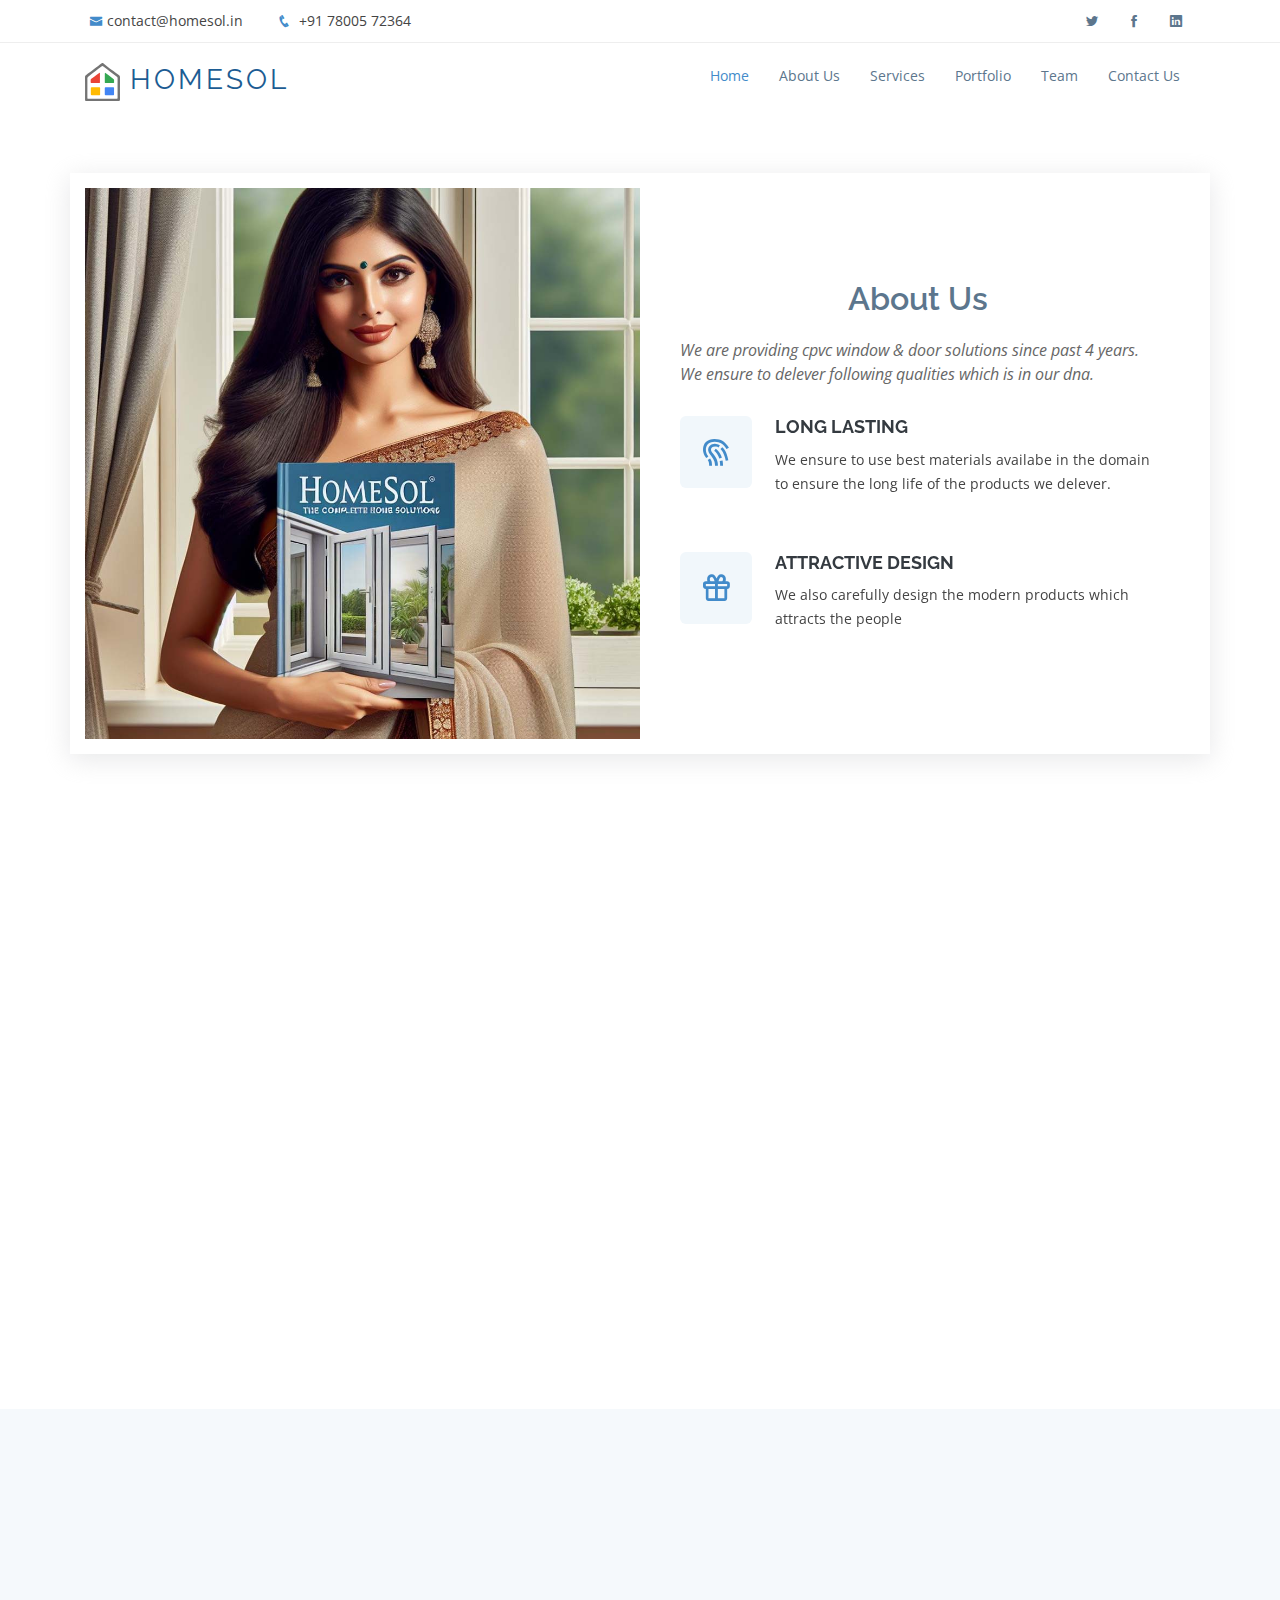
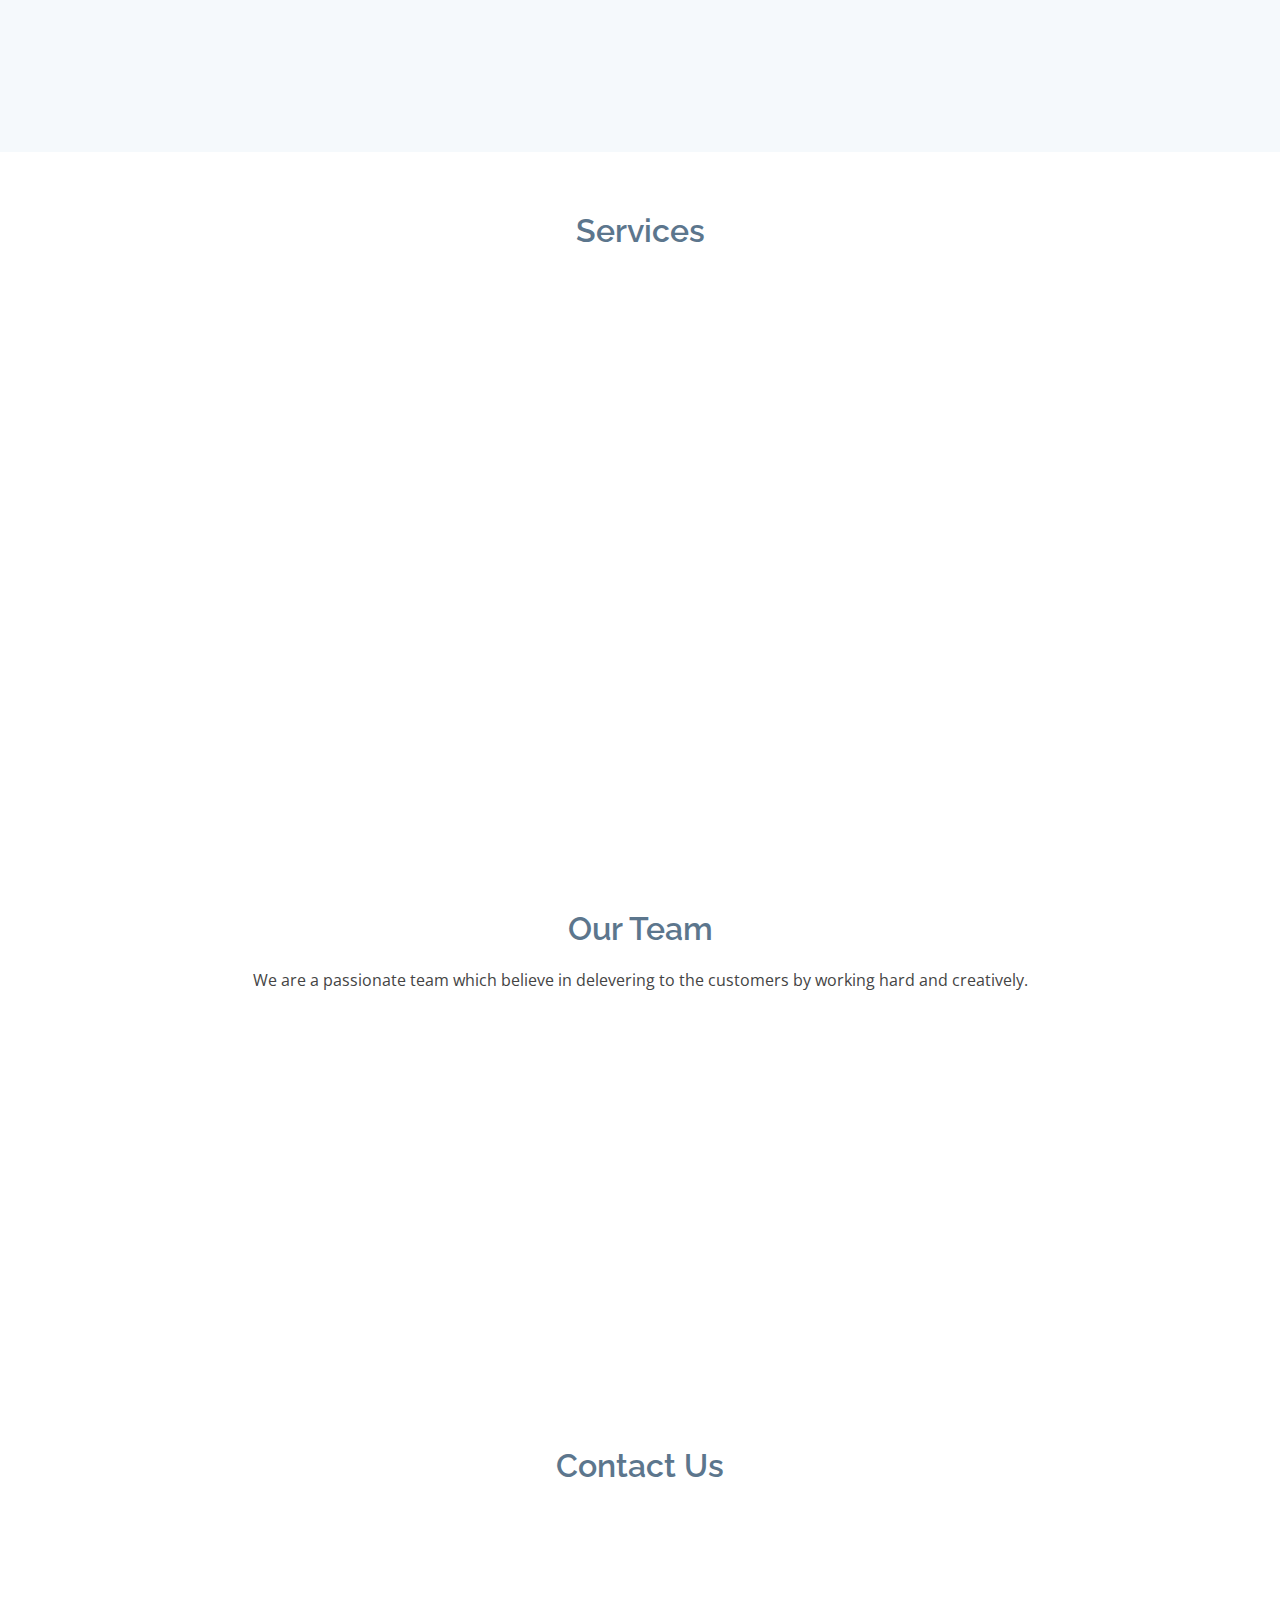
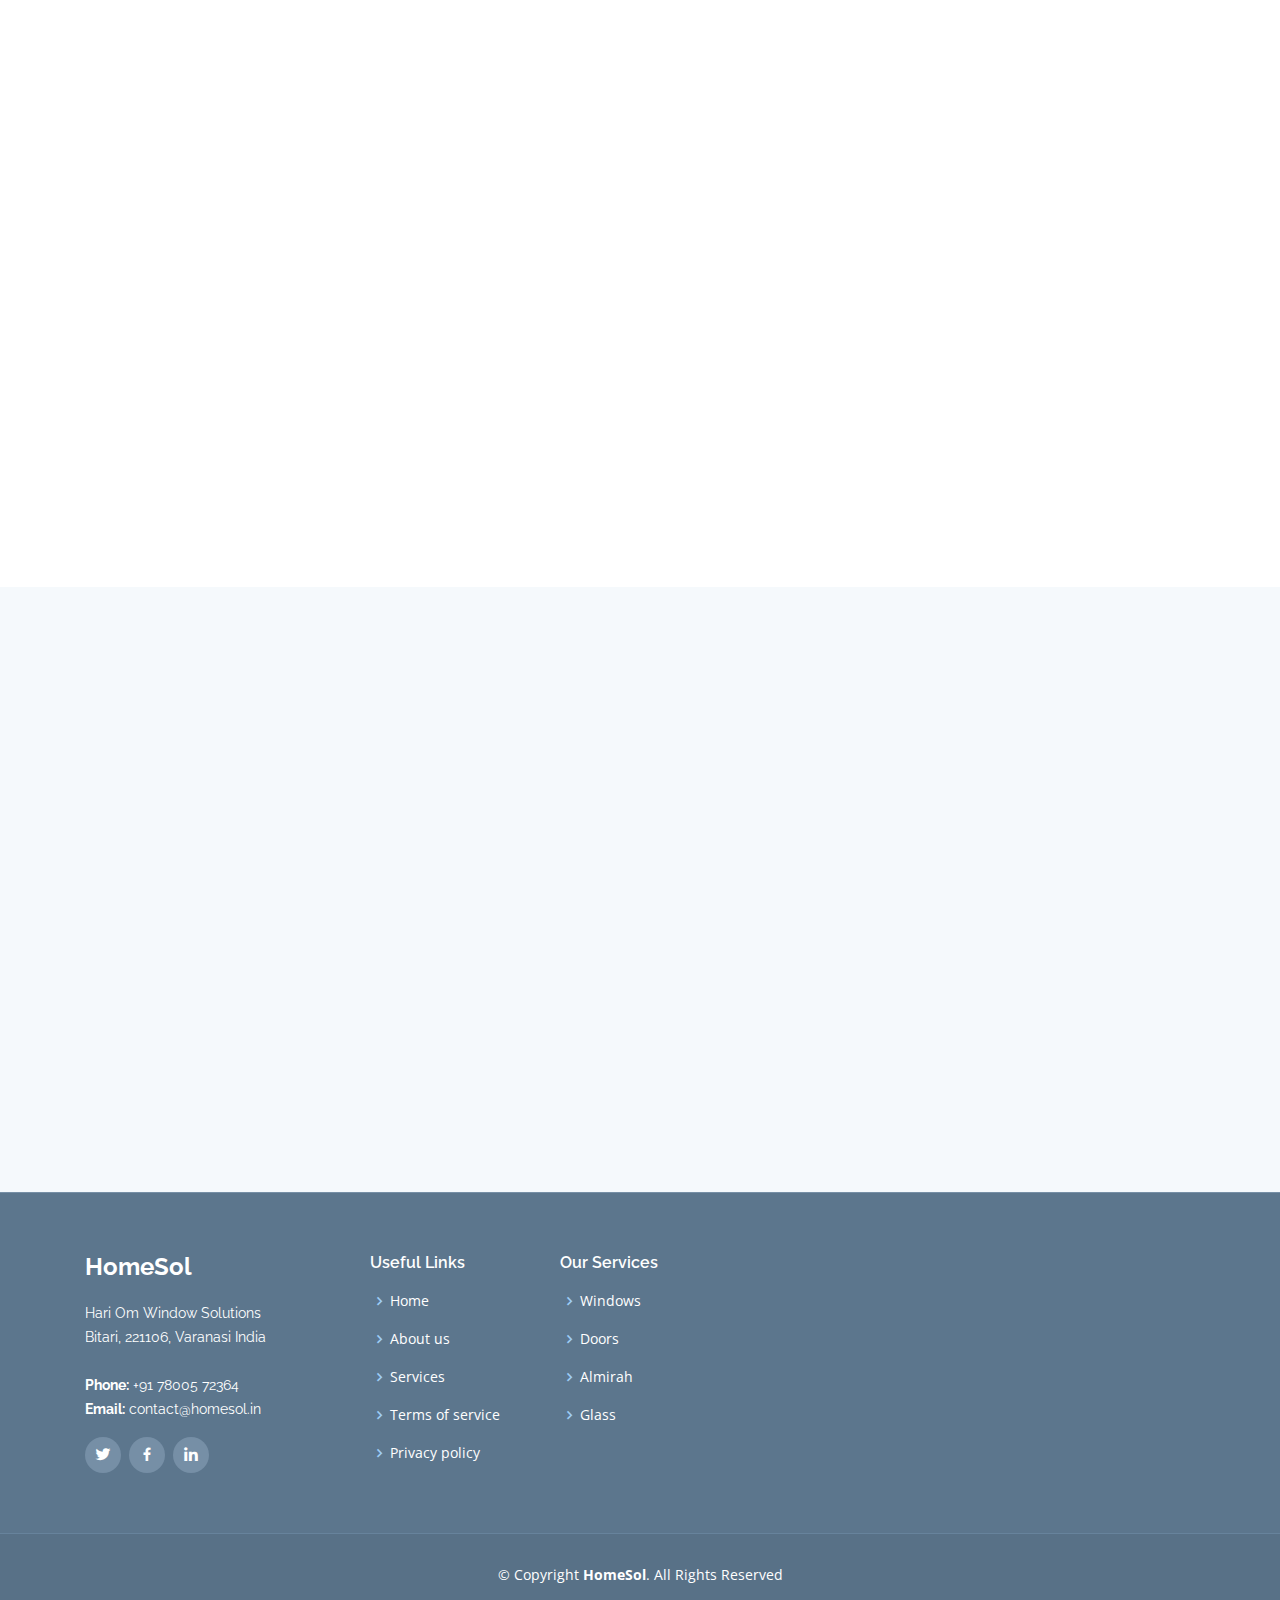
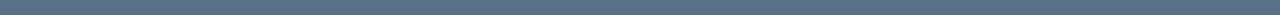
==== about.html @ b8dc05b4 "random" ====
<!DOCTYPE html>
<html lang="en">

<head>
  <meta charset="utf-8">
  <meta content="width=device-width, initial-scale=1.0" name="viewport">

  <title>HomeSol - Complete home solution</title>
  <meta content="" name="descriptison">
  <meta content="" name="keywords">

  <!-- Favicons -->
  <link href="assets/img/favicon.png" rel="icon">
  <link href="assets/img/apple-touch-icon.png" rel="apple-touch-icon">

  <!-- Google Fonts -->
  <link href="https://fonts.googleapis.com/css?family=Open+Sans:300,300i,400,400i,600,600i,700,700i|Raleway:300,300i,400,400i,600,600i,700,700i,900" rel="stylesheet">

  <!-- Vendor CSS Files -->
  <link href="assets/vendor/bootstrap/css/bootstrap.min.css" rel="stylesheet">
  <link href="assets/vendor/icofont/icofont.min.css" rel="stylesheet">
  <link href="assets/vendor/boxicons/css/boxicons.min.css" rel="stylesheet">
  <link href="assets/vendor/animate.css/animate.min.css" rel="stylesheet">
  <link href="assets/vendor/venobox/venobox.css" rel="stylesheet">
  <link href="assets/vendor/aos/aos.css" rel="stylesheet">

  <!-- Template Main CSS File -->
  <link href="assets/css/style.css" rel="stylesheet">

</head>

<body>

  <!-- ======= Top Bar ======= -->
  <section id="topbar" class="d-none d-lg-block">
    <div class="container clearfix">
      <div class="contact-info float-left">
        <i class="icofont-envelope"></i><a href="mailto:contact@homesol.in">contact@homesol.in</a>
        <i class="icofont-phone"></i><a href="tel: +917800572364"> +91 78005 72364</a>
      </div>
      <div class="social-links float-right">
        <a href="https://twitter.com/HomeSol_in" class="twitter"><i class="icofont-twitter"></i></a>
        <a href="https://www.facebook.com/people/HomeSol/100083394196665" class="facebook"><i class="icofont-facebook"></i></a>
  <!--       <a href="#" class="instagram"><i class="icofont-instagram"></i></a>
        <a href="#" class="skype"><i class="icofont-skype"></i></a> -->
        <a href="https://linkedin.com/company/homesol" class="linkedin"><i class="icofont-linkedin"></i></i></a>
      </div>
    </div>
  </section>

  <!-- ======= Header ======= -->
  <header id="header">
    <div class="container">

      <div class="logo float-left">
        <!-- <h1 class="text-light"><a href="index.html"><span>HOMESOL</span></a></h1> -->
        <!-- Uncomment below if you prefer to use an image logo -->
        <!-- <a href="index.html"><img src="assets/img/logo.png" alt="" class="img-fluid"></a>-->
        <h1><a href="index.html"><img src="assets/img/Logo.svg" width="35" height="35" alt="" class="img-fluid"><a href="index.html"><span> HOMESOL</span></a></a></h1>
      </div>

      <nav class="nav-menu float-right d-none d-lg-block">
        <ul>
          <li class="active"><a href="#header">Home</a></li>
          <li><a href="#about">About Us</a></li>
          <li><a href="#services">Services</a></li>
          <li><a href="#portfolio">Portfolio</a></li>
          <li><a href="#team">Team</a></li>
          <!-- <li class="drop-down"><a href="">Drop Down</a>
            <ul>
              <li><a href="#">Drop Down 1</a></li>
              <li class="drop-down"><a href="#">Drop Down 2</a>
                <ul>
                  <li><a href="#">Deep Drop Down 1</a></li>
                  <li><a href="#">Deep Drop Down 2</a></li>
                  <li><a href="#">Deep Drop Down 3</a></li>
                  <li><a href="#">Deep Drop Down 4</a></li>
                  <li><a href="#">Deep Drop Down 5</a></li>
                </ul>
              </li>
              <li><a href="#">Drop Down 3</a></li>
              <li><a href="#">Drop Down 4</a></li>
              <li><a href="#">Drop Down 5</a></li>
            </ul>
          </li> -->
          <li><a href="#contact">Contact Us</a></li>
        </ul>
      </nav><!-- .nav-menu -->

    </div>
  </header><!-- End Header -->

 

  <main id="main">

    <!-- ======= About Us Section ======= -->
    <section id="about" class="about">
      <div class="container">

        <div class="row no-gutters">
          <div class="col-lg-6 video-box">
            <img src="assets/img/about.jpg" class="img-fluid" alt="">
           <!--  <a href="https://www.youtube.com/watch?v=jDDaplaOz7Q" class="venobox play-btn mb-4" data-vbtype="video" data-autoplay="true"></a> -->
          </div>

          <div class="col-lg-6 d-flex flex-column justify-content-center about-content">

            <div class="section-title">
              <h2>About Us</h2>
              <p>We are providing cpvc window & door solutions since past 4 years. We ensure to delever following qualities which is in our dna.</p>
            </div>

            <div class="icon-box" data-aos="fade-up" data-aos-delay="100">
              <div class="icon"><i class="bx bx-fingerprint"></i></div>
              <h4 class="title"><a href="">Long Lasting</a></h4>
              <p class="description">We ensure to use best materials availabe in the domain to ensure the long life of the products we delever.</p>
            </div>

            <div class="icon-box" data-aos="fade-up" data-aos-delay="100">
              <div class="icon"><i class="bx bx-gift"></i></div>
              <h4 class="title"><a href="">Attractive design</a></h4>
              <p class="description">We also carefully design the modern products which attracts the people</p>
            </div>

          </div>
        </div>

      </div>
    </section><!-- End About Us Section -->

    <!-- ======= About Lists Section ======= -->
    
    <section class="about-lists">
      <div class="container">

        <div class="row no-gutters">

          <div class="col-lg-4 col-md-6 content-item" data-aos="fade-up">
            <span>01</span>
            <h4>Lorem Ipsum</h4>
            <p>Ulamco laboris nisi ut aliquip ex ea commodo consequat. Et consectetur ducimus vero placeat</p>
          </div>

          <div class="col-lg-4 col-md-6 content-item" data-aos="fade-up" data-aos-delay="100">
            <span>02</span>
            <h4>Repellat Nihil</h4>
            <p>Dolorem est fugiat occaecati voluptate velit esse. Dicta veritatis dolor quod et vel dire leno para dest</p>
          </div>

          <div class="col-lg-4 col-md-6 content-item" data-aos="fade-up" data-aos-delay="200">
            <span>03</span>
            <h4> Ad ad velit qui</h4>
            <p>Molestiae officiis omnis illo asperiores. Aut doloribus vitae sunt debitis quo vel nam quis</p>
          </div>

          <div class="col-lg-4 col-md-6 content-item" data-aos="fade-up" data-aos-delay="300">
            <span>04</span>
            <h4>Repellendus molestiae</h4>
            <p>Inventore quo sint a sint rerum. Distinctio blanditiis deserunt quod soluta quod nam mider lando casa</p>
          </div>

          <div class="col-lg-4 col-md-6 content-item" data-aos="fade-up" data-aos-delay="400">
            <span>05</span>
            <h4>Sapiente Magnam</h4>
            <p>Vitae dolorem in deleniti ipsum omnis tempore voluptatem. Qui possimus est repellendus est quibusdam</p>
          </div>

          <div class="col-lg-4 col-md-6 content-item" data-aos="fade-up" data-aos-delay="500">
            <span>06</span>
            <h4>Facilis Impedit</h4>
            <p>Quis eum numquam veniam ea voluptatibus voluptas. Excepturi aut nostrum repudiandae voluptatibus corporis sequi</p>
          </div>

        </div>

      </div>
    </section> 
    
    <!-- End About Lists Section -->

    <!-- ======= Counts Section ======= -->
    <section class="counts section-bg">
      <div class="container">

        <div class="row">

          <div class="col-lg-3 col-md-6 text-center" data-aos="fade-up">
            <div class="count-box">
              <i class="icofont-simple-smile" style="color: #20b38e;"></i>
              <span data-toggle="counter-up">232</span>
              <p>Happy Customers</p>
            </div>
          </div>

          <div class="col-lg-3 col-md-6 text-center" data-aos="fade-up" data-aos-delay="200">
            <div class="count-box">
              <i class="icofont-document-folder" style="color: #c042ff;"></i>
              <span data-toggle="counter-up">521</span>
              <p>Projects</p>
            </div>
          </div>

          <div class="col-lg-3 col-md-6 text-center" data-aos="fade-up" data-aos-delay="400">
            <div class="count-box">
              <i class="icofont-live-support" style="color: #46d1ff;"></i>
              <span data-toggle="counter-up">1,463</span>
              <p>Hours Of Support</p>
            </div>
          </div>

          <div class="col-lg-3 col-md-6 text-center" data-aos="fade-up" data-aos-delay="600">
            <div class="count-box">
              <i class="icofont-users-alt-5" style="color: #ffb459;"></i>
              <span data-toggle="counter-up">10</span>
              <p>Hard Workers</p>
            </div>
          </div>

        </div>

      </div>
    </section><!-- End Counts Section -->

    <!-- ======= Services Section ======= -->
    <section id="services" class="services">
      <div class="container">

        <div class="section-title">
          <h2>Services</h2>
        </div>

        <div class="row">
          <div class="col-lg-4 col-md-6 icon-box" data-aos="fade-up">
            <div class="icon"><i class="icofont-computer"></i></div>
            <h4 class="title"><a href="">Windows</a></h4>
            <p class="description">We are experienced in designing and manufacturing customized windows with multiple desings and colours</p>
          </div>
          <div class="col-lg-4 col-md-6 icon-box" data-aos="fade-up" data-aos-delay="100">
            <div class="icon"><i class="icofont-chart-bar-graph"></i></div>
            <h4 class="title"><a href="">Doors</a></h4>
            <p class="description">We are experienced in designing and manufacturing customized doors with multiple desings and colours</p>
          </div>
          <div class="col-lg-4 col-md-6 icon-box" data-aos="fade-up" data-aos-delay="200">
            <div class="icon"><i class="icofont-earth"></i></div>
            <h4 class="title"><a href="">Almirah</a></h4>
            <p class="description">We are experienced in designing and manufacturing customized almiras with multiple desings and colours</p>
          </div>
          <div class="col-lg-4 col-md-6 icon-box" data-aos="fade-up" data-aos-delay="300">
            <div class="icon"><i class="icofont-image"></i></div>
            <h4 class="title"><a href="">Exterial windows</a></h4>
            <p class="description">We are experienced in designing and manufacturing customized external windows with glass to protect from rain and wind</p>
          </div>
          <div class="col-lg-4 col-md-6 icon-box" data-aos="fade-up" data-aos-delay="400">
            <div class="icon"><i class="icofont-settings"></i></div>
            <h4 class="title"><a href="">Glasses</a></h4>
            <p class="description">We provide solutions with toughened and colourful glasses</p>
          </div>
  
        </div>

      </div>
    </section><!-- End Services Section -->

    <!-- ======= Our Team Section ======= -->
    <section id="team" class="team">
      <div class="container">

        <div class="section-title">
          <h2>Our Team</h2>
          <p>We are a passionate team which believe in delevering to the customers by working hard and creatively.</p>
        </div>

        <div class="row">

          <div class="col-xl-3 col-lg-4 col-md-6" data-aos="fade-up">
            <div class="member">
              <div class="pic"><img src="assets/img/team/team-1.jpg" class="img-fluid" alt=""></div>
              <div class="member-info">
                <h4>Ram Gopal Singh</h4>
                <span>Proprietor</span>
                <div class="social">
                  <a href=""><i class="icofont-twitter"></i></a>
                  <a href=""><i class="icofont-facebook"></i></a>
                  <a href=""><i class="icofont-instagram"></i></a>
                  <a href=""><i class="icofont-linkedin"></i></a>
                </div>
              </div>
            </div>
          </div>

          <div class="col-xl-3 col-lg-4 col-md-6" data-aos="fade-up" data-aos-delay="100">
            <div class="member">
              <div class="pic"><img src="assets/img/team/team-2.jpg" class="img-fluid" alt=""></div>
              <div class="member-info">
                <h4>Yogendra Patel</h4>
                <span>ABCD</span>
                <div class="social">
                  <a href=""><i class="icofont-twitter"></i></a>
                  <a href=""><i class="icofont-facebook"></i></a>
                  <a href=""><i class="icofont-instagram"></i></a>
                  <a href=""><i class="icofont-linkedin"></i></a>
                </div>
              </div>
            </div>
          </div>

          <!-- <div class="col-xl-3 col-lg-4 col-md-6" data-aos="fade-up" data-aos-delay="200">
            <div class="member">
              <div class="pic"><img src="assets/img/team/team-3.jpg" class="img-fluid" alt=""></div>
              <div class="member-info">
                <h4>William Anderson</h4>
                <span>CTO</span>
                <div class="social">
                  <a href=""><i class="icofont-twitter"></i></a>
                  <a href=""><i class="icofont-facebook"></i></a>
                  <a href=""><i class="icofont-instagram"></i></a>
                  <a href=""><i class="icofont-linkedin"></i></a>
                </div>
              </div>
            </div>
          </div>

          <div class="col-xl-3 col-lg-4 col-md-6" data-aos="fade-up" data-aos-delay="300">
            <div class="member">
              <div class="pic"><img src="assets/img/team/team-4.jpg" class="img-fluid" alt=""></div>
              <div class="member-info">
                <h4>Amanda Jepson</h4>
                <span>Accountant</span>
                <div class="social">
                  <a href=""><i class="icofont-twitter"></i></a>
                  <a href=""><i class="icofont-facebook"></i></a>
                  <a href=""><i class="icofont-instagram"></i></a>
                  <a href=""><i class="icofont-linkedin"></i></a>
                </div>
              </div>
            </div>
          </div>

        </div>

      </div> -->
    </section><!-- End Our Team Section -->

    <!-- ======= Frequently Asked Questions Section ======= -->
    <!-- <section id="faq" class="faq section-bg">
      <div class="container">

        <div class="section-title">
          <h2>Frequently Asked Questions</h2>
        </div>

        <div class="row  d-flex align-items-stretch">

          <div class="col-lg-6 faq-item" data-aos="fade-up">
            <h4>Non consectetur a erat nam at lectus urna duis?</h4>
            <p>
              Feugiat pretium nibh ipsum consequat. Tempus iaculis urna id volutpat lacus laoreet non curabitur gravida. Venenatis lectus magna fringilla urna porttitor rhoncus dolor purus non.
            </p>
          </div>

          <div class="col-lg-6 faq-item" data-aos="fade-up" data-aos-delay="100">
            <h4>Feugiat scelerisque varius morbi enim nunc faucibus a pellentesque?</h4>
            <p>
              Dolor sit amet consectetur adipiscing elit pellentesque habitant morbi. Id interdum velit laoreet id donec ultrices. Fringilla phasellus faucibus scelerisque eleifend donec pretium. Est pellentesque elit ullamcorper dignissim.
            </p>
          </div>

          <div class="col-lg-6 faq-item" data-aos="fade-up" data-aos-delay="200">
            <h4>Dolor sit amet consectetur adipiscing elit pellentesque habitant morbi?</h4>
            <p>
              Eleifend mi in nulla posuere sollicitudin aliquam ultrices sagittis orci. Faucibus pulvinar elementum integer enim. Sem nulla pharetra diam sit amet nisl suscipit. Rutrum tellus pellentesque eu tincidunt. Lectus urna duis convallis convallis tellus.
            </p>
          </div>

          <div class="col-lg-6 faq-item" data-aos="fade-up" data-aos-delay="300">
            <h4>Ac odio tempor orci dapibus. Aliquam eleifend mi in nulla?</h4>
            <p>
              Dolor sit amet consectetur adipiscing elit pellentesque habitant morbi. Id interdum velit laoreet id donec ultrices. Fringilla phasellus faucibus scelerisque eleifend donec pretium. Est pellentesque elit ullamcorper dignissim.
            </p>
          </div>

          <div class="col-lg-6 faq-item" data-aos="fade-up" data-aos-delay="400">
            <h4>Tempus quam pellentesque nec nam aliquam sem et tortor consequat?</h4>
            <p>
              Molestie a iaculis at erat pellentesque adipiscing commodo. Dignissim suspendisse in est ante in. Nunc vel risus commodo viverra maecenas accumsan. Sit amet nisl suscipit adipiscing bibendum est. Purus gravida quis blandit turpis cursus in
            </p>
          </div>

          <div class="col-lg-6 faq-item" data-aos="fade-up" data-aos-delay="500">
            <h4>Tortor vitae purus faucibus ornare. Varius vel pharetra vel turpis nunc eget lorem dolor?</h4>
            <p>
              Laoreet sit amet cursus sit amet dictum sit amet justo. Mauris vitae ultricies leo integer malesuada nunc vel. Tincidunt eget nullam non nisi est sit amet. Turpis nunc eget lorem dolor sed. Ut venenatis tellus in metus vulputate eu scelerisque.
            </p>
          </div>

        </div>

      </div>
    </section> -->
    
    <!-- End Frequently Asked Questions Section -->

    <!-- ======= Contact Us Section ======= -->
    <section id="contact" class="contact">
      <div class="container">

        <div class="section-title">
          <h2>Contact Us</h2>
        </div>

        <div class="row">

          <div class="col-lg-6 d-flex align-items-stretch" data-aos="fade-up">
            <div class="info-box">
              <i class="bx bx-map"></i>
              <h3>Our Address</h3>
              <p>Hari Om Windows Solutions, Bhitari</p>
            </div>
          </div>

          <div class="col-lg-3 d-flex align-items-stretch" data-aos="fade-up" data-aos-delay="100">
            <div class="info-box">
              <i class="bx bx-envelope"></i>
              <h3>Email Us</h3>
              <p>contact@homesol.in<br>ramgopal@homesol.in</p>
            </div>
          </div>

          <div class="col-lg-3 d-flex align-items-stretch" data-aos="fade-up" data-aos-delay="200">
            <div class="info-box ">
              <i class="bx bx-phone-call"></i>
              <h3>Call Us</h3>
              <p>+91 78005 72364<br>Number 2</p>
            </div>
          </div>

           <div class="col-lg-12" data-aos="fade-up" data-aos-delay="300">
            <form action="forms/contact.php" method="post" role="form" class="php-email-form">
              <div class="form-row">
                <div class="col-lg-6 form-group">
                  <input type="text" name="name" class="form-control" id="name" placeholder="Your Name" data-rule="minlen:4" data-msg="Please enter at least 4 chars" />
                  <div class="validate"></div>
                </div>
                <div class="col-lg-6 form-group">
                  <input type="email" class="form-control" name="email" id="email" placeholder="Your Email" data-rule="email" data-msg="Please enter a valid email" />
                  <div class="validate"></div>
                </div>
              </div>
              <div class="form-group">
                <input type="text" class="form-control" name="subject" id="subject" placeholder="Subject" data-rule="minlen:4" data-msg="Please enter at least 8 chars of subject" />
                <div class="validate"></div>
              </div>
              <div class="form-group">
                <textarea class="form-control" name="message" rows="5" data-rule="required" data-msg="Please write something for us" placeholder="Message"></textarea>
                <div class="validate"></div>
              </div>
              <div class="mb-3">
                <div class="loading">Loading</div>
                <div class="error-message"></div>
                <div class="sent-message">Your message has been sent. Thank you!</div>
              </div>
              <div class="text-center"><button type="submit">Send Message</button></div>
            </form>
          </div> 

        </div>

      </div>
    </section>
    
    <!-- End Contact Us Section -->

    
    <!-- ======= Our Portfolio Section ======= -->
    <section id="portfolio" class="portfolio section-bg">
      <div class="container" data-aos="fade-up" data-aos-delay="100">

        <div class="section-title">
          <h2>Our Portfolio</h2>
          <p>We have worked on 100s of sites. some of the examples are provided below</p>
        </div>

        <div class="row">
          <div class="col-lg-12">
            <ul id="portfolio-flters">
              <li data-filter="*" class="filter-active">All</li>
              <li data-filter=".filter-app">Window</li>
              <li data-filter=".filter-card">Door</li>
              <li data-filter=".filter-web">Almirah</li>
            </ul>
          </div>
        </div>

        <div class="row portfolio-container">

          <div class="col-lg-4 col-md-6 portfolio-item filter-app filter-card">
            <div class="portfolio-wrap">
              <img src="assets/img/portfolio/portfolio-1.jpg" class="img-fluid" alt="">
              <div class="portfolio-info">
                <h4>Window 1</h4>
                <p>Window</p>
                <div class="portfolio-links">
                  <a href="assets/img/portfolio/portfolio-1.jpg" data-gall="portfolioGallery" class="venobox" title="Window 1"><i class="icofont-eye"></i></a>
                  <a href="#" title="More Details"><i class="icofont-external-link"></i></a>
                </div>
              </div>
            </div>
          </div>

          <div class="col-lg-4 col-md-6 portfolio-item filter-card filter-app">
            <div class="portfolio-wrap">
              <img src="assets/img/portfolio/portfolio-2.jpg" class="img-fluid" alt="">
              <div class="portfolio-info">
                <h4>Door 1</h4>
                <p>Door</p>
                <div class="portfolio-links">
                  <a href="assets/img/portfolio/portfolio-2.jpg" data-gall="portfolioGallery" class="venobox" title="Door 1"><i class="icofont-eye"></i></a>
                  <a href="#" title="More Details"><i class="icofont-external-link"></i></a>
                </div>
              </div>
            </div>
          </div>
<!-- 
          <div class="col-lg-4 col-md-6 portfolio-item filter-app">
            <div class="portfolio-wrap">
              <img src="assets/img/portfolio/portfolio-3.jpg" class="img-fluid" alt="">
              <div class="portfolio-info">
                <h4>Window 2</h4>
                <p>Window</p>
                <div class="portfolio-links">
                  <a href="assets/img/portfolio/portfolio-3.jpg" data-gall="portfolioGallery" class="venobox" title="Window 2"><i class="icofont-eye"></i></a>
                  <a href="#" title="More Details"><i class="icofont-external-link"></i></a>
                </div>
              </div>
            </div>
          </div>

          <div class="col-lg-4 col-md-6 portfolio-item filter-card">
            <div class="portfolio-wrap">
              <img src="assets/img/portfolio/portfolio-4.jpg" class="img-fluid" alt="">
              <div class="portfolio-info">
                <h4>Door 2</h4>
                <p>Door</p>
                <div class="portfolio-links">
                  <a href="assets/img/portfolio/portfolio-4.jpg" data-gall="portfolioGallery" class="venobox" title="Door 2"><i class="icofont-eye"></i></a>
                  <a href="#" title="More Details"><i class="icofont-external-link"></i></a>
                </div>
              </div>
            </div>
          </div>

          <div class="col-lg-4 col-md-6 portfolio-item filter-web">
            <div class="portfolio-wrap">
              <img src="assets/img/portfolio/portfolio-5.jpg" class="img-fluid" alt="">
              <div class="portfolio-info">
                <h4>Almirah 2</h4>
                <p>Almirah</p>
                <div class="portfolio-links">
                  <a href="assets/img/portfolio/portfolio-5.jpg" data-gall="portfolioGallery" class="venobox" title="Web 2"><i class="icofont-eye"></i></a>
                  <a href="#" title="More Details"><i class="icofont-external-link"></i></a>
                </div>
              </div>
            </div>
          </div>

          <div class="col-lg-4 col-md-6 portfolio-item filter-app">
            <div class="portfolio-wrap">
              <img src="assets/img/portfolio/portfolio-6.jpg" class="img-fluid" alt="">
              <div class="portfolio-info">
                <h4>Window 3</h4>
                <p>Window</p>
                <div class="portfolio-links">
                  <a href="assets/img/portfolio/portfolio-6.jpg" data-gall="portfolioGallery" class="venobox" title="Window 3"><i class="icofont-eye"></i></a>
                  <a href="#" title="More Details"><i class="icofont-external-link"></i></a>
                </div>
              </div>
            </div>
          </div>

          <div class="col-lg-4 col-md-6 portfolio-item filter-card">
            <div class="portfolio-wrap">
              <img src="assets/img/portfolio/portfolio-7.jpg" class="img-fluid" alt="">
              <div class="portfolio-info">
                <h4>Door 1</h4>
                <p>Door</p>
                <div class="portfolio-links">
                  <a href="assets/img/portfolio/portfolio-7.jpg" data-gall="portfolioGallery" class="venobox" title="Door 1"><i class="icofont-eye"></i></a>
                  <a href="#" title="More Details"><i class="icofont-external-link"></i></a>
                </div>
              </div>
            </div>
          </div>

          <div class="col-lg-4 col-md-6 portfolio-item filter-card">
            <div class="portfolio-wrap">
              <img src="assets/img/portfolio/portfolio-8.jpg" class="img-fluid" alt="">
              <div class="portfolio-info">
                <h4>Door 3</h4>
                <p>Door</p>
                <div class="portfolio-links">
                  <a href="assets/img/portfolio/portfolio-8.jpg" data-gall="portfolioGallery" class="venobox" title="Door 3"><i class="icofont-eye"></i></a>
                  <a href="#" title="More Details"><i class="icofont-external-link"></i></a>
                </div>
              </div>
            </div>
          </div>

          <div class="col-lg-4 col-md-6 portfolio-item filter-web">
            <div class="portfolio-wrap">
              <img src="assets/img/portfolio/portfolio-9.jpg" class="img-fluid" alt="">
              <div class="portfolio-info">
                <h4>Almirah 3</h4>
                <p>Almirah</p>
                <div class="portfolio-links">
                  <a href="assets/img/portfolio/portfolio-9.jpg" data-gall="portfolioGallery" class="venobox" title="Almirah 3"><i class="icofont-eye"></i></a>
                  <a href="#" title="More Details"><i class="icofont-external-link"></i></a>
                </div>
              </div>
            </div>
          </div>
        -->
        </div>

      </div>
    </section><!-- End Our Portfolio Section -->



  </main><!-- End #main -->

  <!-- ======= Footer ======= -->
  <footer id="footer">
    <div class="footer-top">
      <div class="container">
        <div class="row">

          <div class="col-lg-3 col-md-6 footer-info">
            <h3>HomeSol</h3>
            <p>
              Hari Om Window Solutions<br>
              Bitari, 221106, Varanasi India<br><br>
              <strong>Phone:</strong> +91 78005 72364<br>
              <strong>Email:</strong> contact@homesol.in<br>
            </p>
            <div class="social-links mt-3">
              <a href="https://twitter.com/HomeSol_in" class="twitter"><i class="bx bxl-twitter"></i></a>
              <a href="https://www.facebook.com/people/HomeSol/100083394196665" class="facebook"><i class="bx bxl-facebook"></i></a>
          <!--     <a href="#" class="instagram"><i class="bx bxl-instagram"></i></a>
              <a href="#" class="google-plus"><i class="bx bxl-skype"></i></a> -->
              <a href="https://linkedin.com/company/homesol" class="linkedin"><i class="bx bxl-linkedin"></i></a>
            </div>
          </div>

          <div class="col-lg-2 col-md-6 footer-links">
            <h4>Useful Links</h4>
            <ul>
              <li><i class="bx bx-chevron-right"></i> <a href="#">Home</a></li>
              <li><i class="bx bx-chevron-right"></i> <a href="#">About us</a></li>
              <li><i class="bx bx-chevron-right"></i> <a href="#">Services</a></li>
              <li><i class="bx bx-chevron-right"></i> <a href="#">Terms of service</a></li>
              <li><i class="bx bx-chevron-right"></i> <a href="#">Privacy policy</a></li>
            </ul>
          </div>

          <div class="col-lg-3 col-md-6 footer-links">
            <h4>Our Services</h4>
            <ul>
              <li><i class="bx bx-chevron-right"></i> <a href="#">Windows</a></li>
              <li><i class="bx bx-chevron-right"></i> <a href="#">Doors</a></li>
              <li><i class="bx bx-chevron-right"></i> <a href="#">Almirah</a></li>
              <li><i class="bx bx-chevron-right"></i> <a href="#">Glass</a></li>
            </ul>
          </div>

          <!-- <div class="col-lg-4 col-md-6 footer-newsletter">
            <h4>Our Newsletter</h4>
            <p>Tamen quem nulla quae legam multos aute sint culpa legam noster magna</p>
            <form action="" method="post">
              <input type="email" name="email"><input type="submit" value="Subscribe">
            </form>

          </div> -->

        </div>
      </div>
    </div>

    <div class="container">
      <div class="copyright">
        &copy; Copyright <strong><span>HomeSol</span></strong>. All Rights Reserved
      </div>
      <!-- <div class="credits">
        Designed by <a href="https://bootstrapmade.com/">BootstrapMade</a>
      </div> -->
    </div>
  </footer><!-- End Footer -->

  <a href="#" class="back-to-top"><i class="icofont-simple-up"></i></a>

  <!-- Vendor JS Files -->
  <script src="assets/vendor/jquery/jquery.min.js"></script>
  <script src="assets/vendor/bootstrap/js/bootstrap.bundle.min.js"></script>
  <script src="assets/vendor/jquery.easing/jquery.easing.min.js"></script>
  <script src="assets/vendor/php-email-form/validate.js"></script>
  <script src="assets/vendor/jquery-sticky/jquery.sticky.js"></script>
  <script src="assets/vendor/venobox/venobox.min.js"></script>
  <script src="assets/vendor/waypoints/jquery.waypoints.min.js"></script>
  <script src="assets/vendor/counterup/counterup.min.js"></script>
  <script src="assets/vendor/isotope-layout/isotope.pkgd.min.js"></script>
  <script src="assets/vendor/aos/aos.js"></script>

  <!-- Template Main JS File -->
  <script src="assets/js/main.js"></script>

</body>

</html>
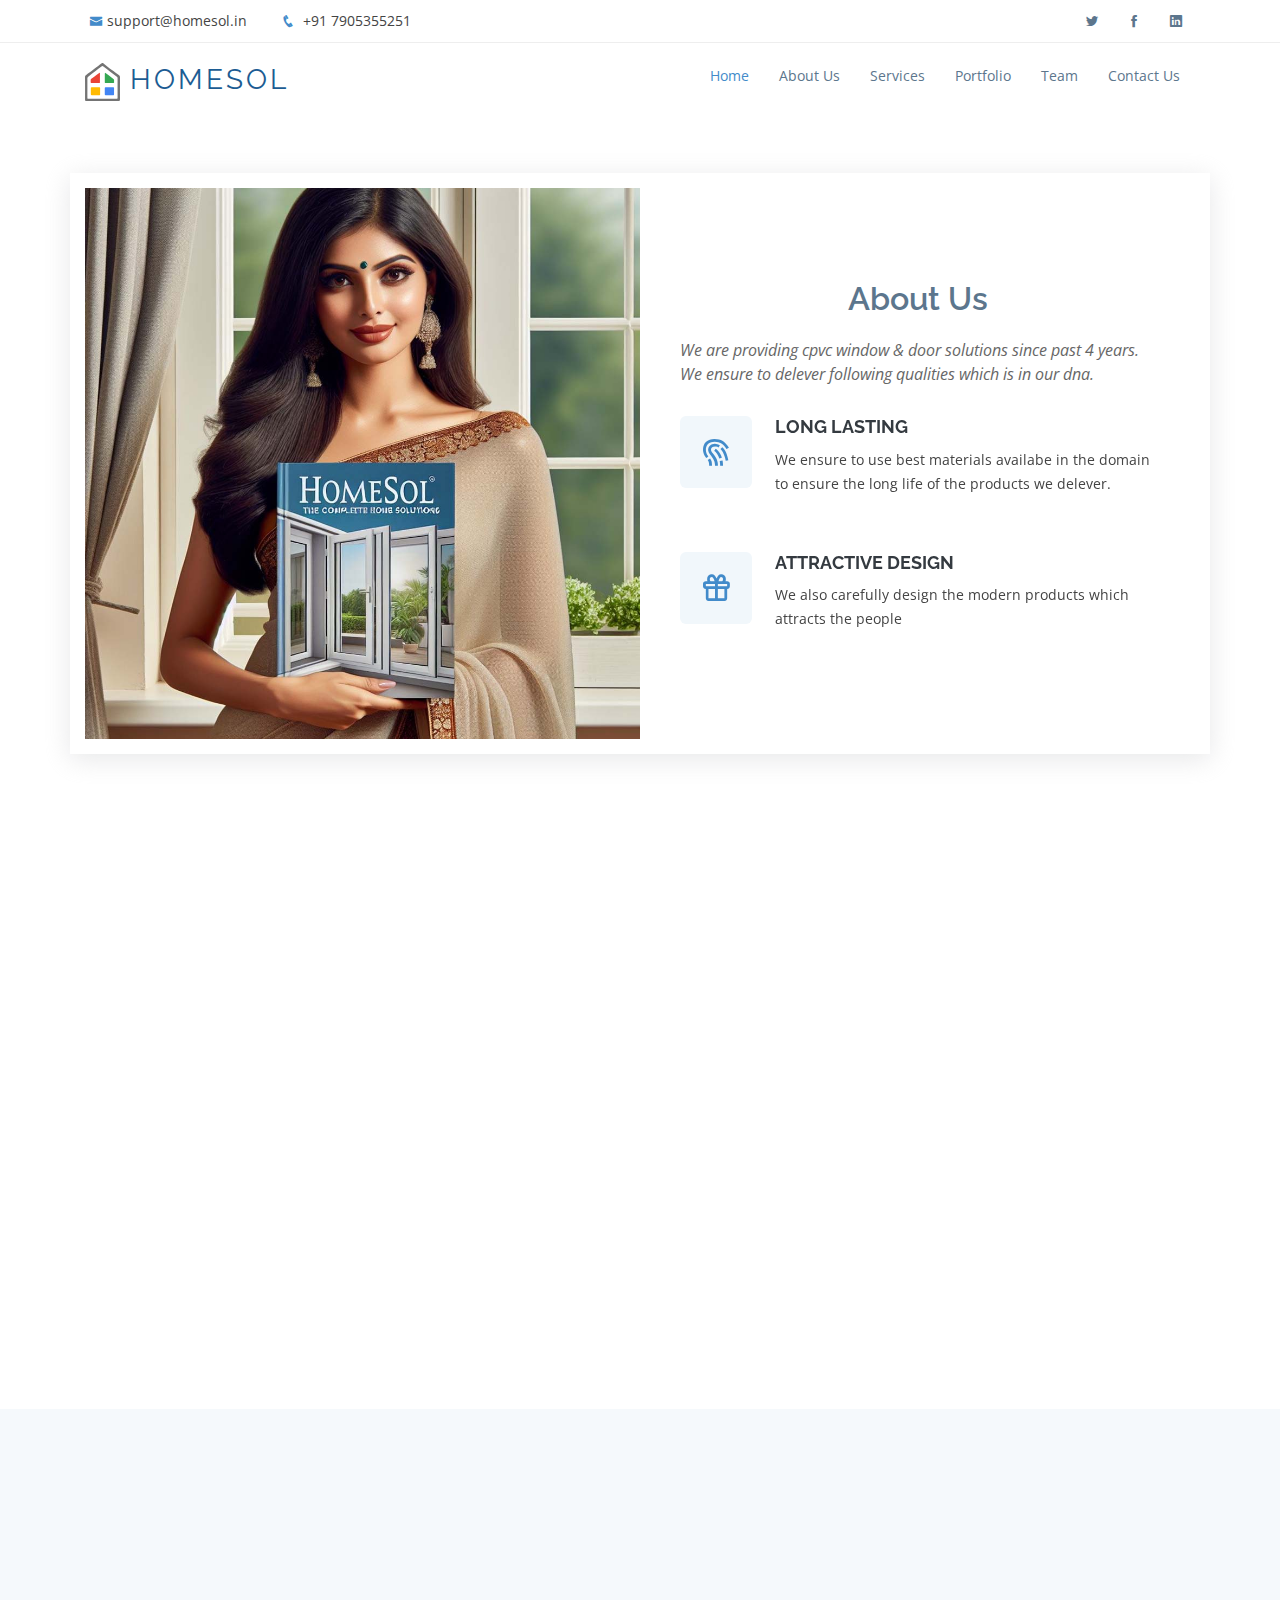
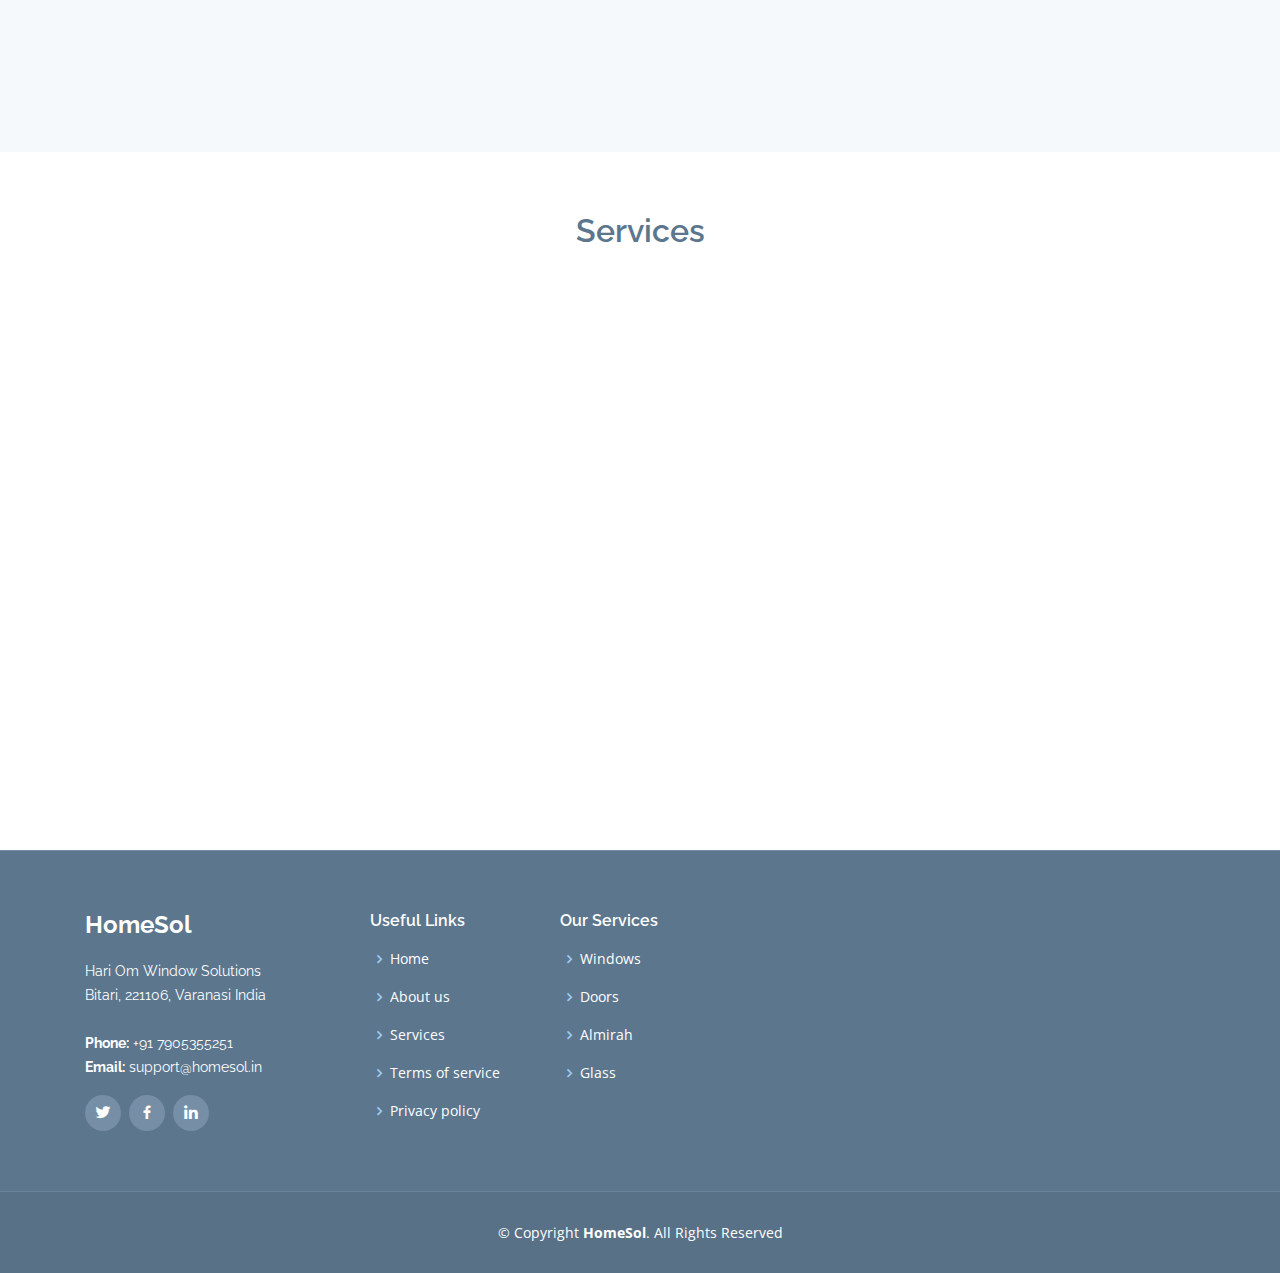
==== commit 9231ac98: "r1" ====
--- a/about.html
+++ b/about.html
@@ -35,8 +35,8 @@
   <section id="topbar" class="d-none d-lg-block">
     <div class="container clearfix">
       <div class="contact-info float-left">
-        <i class="icofont-envelope"></i><a href="mailto:contact@homesol.in">contact@homesol.in</a>
-        <i class="icofont-phone"></i><a href="tel: +917800572364"> +91 78005 72364</a>
+        <i class="icofont-envelope"></i><a href="mailto:support@homesol.in">support@homesol.in</a>
+        <i class="icofont-phone"></i><a href="tel: +917905355251"> +91 7905355251</a>
       </div>
       <div class="social-links float-right">
         <a href="https://twitter.com/HomeSol_in" class="twitter"><i class="icofont-twitter"></i></a>
@@ -262,370 +262,6 @@
       </div>
     </section><!-- End Services Section -->
 
-    <!-- ======= Our Team Section ======= -->
-    <section id="team" class="team">
-      <div class="container">
-
-        <div class="section-title">
-          <h2>Our Team</h2>
-          <p>We are a passionate team which believe in delevering to the customers by working hard and creatively.</p>
-        </div>
-
-        <div class="row">
-
-          <div class="col-xl-3 col-lg-4 col-md-6" data-aos="fade-up">
-            <div class="member">
-              <div class="pic"><img src="assets/img/team/team-1.jpg" class="img-fluid" alt=""></div>
-              <div class="member-info">
-                <h4>Ram Gopal Singh</h4>
-                <span>Proprietor</span>
-                <div class="social">
-                  <a href=""><i class="icofont-twitter"></i></a>
-                  <a href=""><i class="icofont-facebook"></i></a>
-                  <a href=""><i class="icofont-instagram"></i></a>
-                  <a href=""><i class="icofont-linkedin"></i></a>
-                </div>
-              </div>
-            </div>
-          </div>
-
-          <div class="col-xl-3 col-lg-4 col-md-6" data-aos="fade-up" data-aos-delay="100">
-            <div class="member">
-              <div class="pic"><img src="assets/img/team/team-2.jpg" class="img-fluid" alt=""></div>
-              <div class="member-info">
-                <h4>Yogendra Patel</h4>
-                <span>ABCD</span>
-                <div class="social">
-                  <a href=""><i class="icofont-twitter"></i></a>
-                  <a href=""><i class="icofont-facebook"></i></a>
-                  <a href=""><i class="icofont-instagram"></i></a>
-                  <a href=""><i class="icofont-linkedin"></i></a>
-                </div>
-              </div>
-            </div>
-          </div>
-
-          <!-- <div class="col-xl-3 col-lg-4 col-md-6" data-aos="fade-up" data-aos-delay="200">
-            <div class="member">
-              <div class="pic"><img src="assets/img/team/team-3.jpg" class="img-fluid" alt=""></div>
-              <div class="member-info">
-                <h4>William Anderson</h4>
-                <span>CTO</span>
-                <div class="social">
-                  <a href=""><i class="icofont-twitter"></i></a>
-                  <a href=""><i class="icofont-facebook"></i></a>
-                  <a href=""><i class="icofont-instagram"></i></a>
-                  <a href=""><i class="icofont-linkedin"></i></a>
-                </div>
-              </div>
-            </div>
-          </div>
-
-          <div class="col-xl-3 col-lg-4 col-md-6" data-aos="fade-up" data-aos-delay="300">
-            <div class="member">
-              <div class="pic"><img src="assets/img/team/team-4.jpg" class="img-fluid" alt=""></div>
-              <div class="member-info">
-                <h4>Amanda Jepson</h4>
-                <span>Accountant</span>
-                <div class="social">
-                  <a href=""><i class="icofont-twitter"></i></a>
-                  <a href=""><i class="icofont-facebook"></i></a>
-                  <a href=""><i class="icofont-instagram"></i></a>
-                  <a href=""><i class="icofont-linkedin"></i></a>
-                </div>
-              </div>
-            </div>
-          </div>
-
-        </div>
-
-      </div> -->
-    </section><!-- End Our Team Section -->
-
-    <!-- ======= Frequently Asked Questions Section ======= -->
-    <!-- <section id="faq" class="faq section-bg">
-      <div class="container">
-
-        <div class="section-title">
-          <h2>Frequently Asked Questions</h2>
-        </div>
-
-        <div class="row  d-flex align-items-stretch">
-
-          <div class="col-lg-6 faq-item" data-aos="fade-up">
-            <h4>Non consectetur a erat nam at lectus urna duis?</h4>
-            <p>
-              Feugiat pretium nibh ipsum consequat. Tempus iaculis urna id volutpat lacus laoreet non curabitur gravida. Venenatis lectus magna fringilla urna porttitor rhoncus dolor purus non.
-            </p>
-          </div>
-
-          <div class="col-lg-6 faq-item" data-aos="fade-up" data-aos-delay="100">
-            <h4>Feugiat scelerisque varius morbi enim nunc faucibus a pellentesque?</h4>
-            <p>
-              Dolor sit amet consectetur adipiscing elit pellentesque habitant morbi. Id interdum velit laoreet id donec ultrices. Fringilla phasellus faucibus scelerisque eleifend donec pretium. Est pellentesque elit ullamcorper dignissim.
-            </p>
-          </div>
-
-          <div class="col-lg-6 faq-item" data-aos="fade-up" data-aos-delay="200">
-            <h4>Dolor sit amet consectetur adipiscing elit pellentesque habitant morbi?</h4>
-            <p>
-              Eleifend mi in nulla posuere sollicitudin aliquam ultrices sagittis orci. Faucibus pulvinar elementum integer enim. Sem nulla pharetra diam sit amet nisl suscipit. Rutrum tellus pellentesque eu tincidunt. Lectus urna duis convallis convallis tellus.
-            </p>
-          </div>
-
-          <div class="col-lg-6 faq-item" data-aos="fade-up" data-aos-delay="300">
-            <h4>Ac odio tempor orci dapibus. Aliquam eleifend mi in nulla?</h4>
-            <p>
-              Dolor sit amet consectetur adipiscing elit pellentesque habitant morbi. Id interdum velit laoreet id donec ultrices. Fringilla phasellus faucibus scelerisque eleifend donec pretium. Est pellentesque elit ullamcorper dignissim.
-            </p>
-          </div>
-
-          <div class="col-lg-6 faq-item" data-aos="fade-up" data-aos-delay="400">
-            <h4>Tempus quam pellentesque nec nam aliquam sem et tortor consequat?</h4>
-            <p>
-              Molestie a iaculis at erat pellentesque adipiscing commodo. Dignissim suspendisse in est ante in. Nunc vel risus commodo viverra maecenas accumsan. Sit amet nisl suscipit adipiscing bibendum est. Purus gravida quis blandit turpis cursus in
-            </p>
-          </div>
-
-          <div class="col-lg-6 faq-item" data-aos="fade-up" data-aos-delay="500">
-            <h4>Tortor vitae purus faucibus ornare. Varius vel pharetra vel turpis nunc eget lorem dolor?</h4>
-            <p>
-              Laoreet sit amet cursus sit amet dictum sit amet justo. Mauris vitae ultricies leo integer malesuada nunc vel. Tincidunt eget nullam non nisi est sit amet. Turpis nunc eget lorem dolor sed. Ut venenatis tellus in metus vulputate eu scelerisque.
-            </p>
-          </div>
-
-        </div>
-
-      </div>
-    </section> -->
-    
-    <!-- End Frequently Asked Questions Section -->
-
-    <!-- ======= Contact Us Section ======= -->
-    <section id="contact" class="contact">
-      <div class="container">
-
-        <div class="section-title">
-          <h2>Contact Us</h2>
-        </div>
-
-        <div class="row">
-
-          <div class="col-lg-6 d-flex align-items-stretch" data-aos="fade-up">
-            <div class="info-box">
-              <i class="bx bx-map"></i>
-              <h3>Our Address</h3>
-              <p>Hari Om Windows Solutions, Bhitari</p>
-            </div>
-          </div>
-
-          <div class="col-lg-3 d-flex align-items-stretch" data-aos="fade-up" data-aos-delay="100">
-            <div class="info-box">
-              <i class="bx bx-envelope"></i>
-              <h3>Email Us</h3>
-              <p>contact@homesol.in<br>ramgopal@homesol.in</p>
-            </div>
-          </div>
-
-          <div class="col-lg-3 d-flex align-items-stretch" data-aos="fade-up" data-aos-delay="200">
-            <div class="info-box ">
-              <i class="bx bx-phone-call"></i>
-              <h3>Call Us</h3>
-              <p>+91 78005 72364<br>Number 2</p>
-            </div>
-          </div>
-
-           <div class="col-lg-12" data-aos="fade-up" data-aos-delay="300">
-            <form action="forms/contact.php" method="post" role="form" class="php-email-form">
-              <div class="form-row">
-                <div class="col-lg-6 form-group">
-                  <input type="text" name="name" class="form-control" id="name" placeholder="Your Name" data-rule="minlen:4" data-msg="Please enter at least 4 chars" />
-                  <div class="validate"></div>
-                </div>
-                <div class="col-lg-6 form-group">
-                  <input type="email" class="form-control" name="email" id="email" placeholder="Your Email" data-rule="email" data-msg="Please enter a valid email" />
-                  <div class="validate"></div>
-                </div>
-              </div>
-              <div class="form-group">
-                <input type="text" class="form-control" name="subject" id="subject" placeholder="Subject" data-rule="minlen:4" data-msg="Please enter at least 8 chars of subject" />
-                <div class="validate"></div>
-              </div>
-              <div class="form-group">
-                <textarea class="form-control" name="message" rows="5" data-rule="required" data-msg="Please write something for us" placeholder="Message"></textarea>
-                <div class="validate"></div>
-              </div>
-              <div class="mb-3">
-                <div class="loading">Loading</div>
-                <div class="error-message"></div>
-                <div class="sent-message">Your message has been sent. Thank you!</div>
-              </div>
-              <div class="text-center"><button type="submit">Send Message</button></div>
-            </form>
-          </div> 
-
-        </div>
-
-      </div>
-    </section>
-    
-    <!-- End Contact Us Section -->
-
-    
-    <!-- ======= Our Portfolio Section ======= -->
-    <section id="portfolio" class="portfolio section-bg">
-      <div class="container" data-aos="fade-up" data-aos-delay="100">
-
-        <div class="section-title">
-          <h2>Our Portfolio</h2>
-          <p>We have worked on 100s of sites. some of the examples are provided below</p>
-        </div>
-
-        <div class="row">
-          <div class="col-lg-12">
-            <ul id="portfolio-flters">
-              <li data-filter="*" class="filter-active">All</li>
-              <li data-filter=".filter-app">Window</li>
-              <li data-filter=".filter-card">Door</li>
-              <li data-filter=".filter-web">Almirah</li>
-            </ul>
-          </div>
-        </div>
-
-        <div class="row portfolio-container">
-
-          <div class="col-lg-4 col-md-6 portfolio-item filter-app filter-card">
-            <div class="portfolio-wrap">
-              <img src="assets/img/portfolio/portfolio-1.jpg" class="img-fluid" alt="">
-              <div class="portfolio-info">
-                <h4>Window 1</h4>
-                <p>Window</p>
-                <div class="portfolio-links">
-                  <a href="assets/img/portfolio/portfolio-1.jpg" data-gall="portfolioGallery" class="venobox" title="Window 1"><i class="icofont-eye"></i></a>
-                  <a href="#" title="More Details"><i class="icofont-external-link"></i></a>
-                </div>
-              </div>
-            </div>
-          </div>
-
-          <div class="col-lg-4 col-md-6 portfolio-item filter-card filter-app">
-            <div class="portfolio-wrap">
-              <img src="assets/img/portfolio/portfolio-2.jpg" class="img-fluid" alt="">
-              <div class="portfolio-info">
-                <h4>Door 1</h4>
-                <p>Door</p>
-                <div class="portfolio-links">
-                  <a href="assets/img/portfolio/portfolio-2.jpg" data-gall="portfolioGallery" class="venobox" title="Door 1"><i class="icofont-eye"></i></a>
-                  <a href="#" title="More Details"><i class="icofont-external-link"></i></a>
-                </div>
-              </div>
-            </div>
-          </div>
-<!-- 
-          <div class="col-lg-4 col-md-6 portfolio-item filter-app">
-            <div class="portfolio-wrap">
-              <img src="assets/img/portfolio/portfolio-3.jpg" class="img-fluid" alt="">
-              <div class="portfolio-info">
-                <h4>Window 2</h4>
-                <p>Window</p>
-                <div class="portfolio-links">
-                  <a href="assets/img/portfolio/portfolio-3.jpg" data-gall="portfolioGallery" class="venobox" title="Window 2"><i class="icofont-eye"></i></a>
-                  <a href="#" title="More Details"><i class="icofont-external-link"></i></a>
-                </div>
-              </div>
-            </div>
-          </div>
-
-          <div class="col-lg-4 col-md-6 portfolio-item filter-card">
-            <div class="portfolio-wrap">
-              <img src="assets/img/portfolio/portfolio-4.jpg" class="img-fluid" alt="">
-              <div class="portfolio-info">
-                <h4>Door 2</h4>
-                <p>Door</p>
-                <div class="portfolio-links">
-                  <a href="assets/img/portfolio/portfolio-4.jpg" data-gall="portfolioGallery" class="venobox" title="Door 2"><i class="icofont-eye"></i></a>
-                  <a href="#" title="More Details"><i class="icofont-external-link"></i></a>
-                </div>
-              </div>
-            </div>
-          </div>
-
-          <div class="col-lg-4 col-md-6 portfolio-item filter-web">
-            <div class="portfolio-wrap">
-              <img src="assets/img/portfolio/portfolio-5.jpg" class="img-fluid" alt="">
-              <div class="portfolio-info">
-                <h4>Almirah 2</h4>
-                <p>Almirah</p>
-                <div class="portfolio-links">
-                  <a href="assets/img/portfolio/portfolio-5.jpg" data-gall="portfolioGallery" class="venobox" title="Web 2"><i class="icofont-eye"></i></a>
-                  <a href="#" title="More Details"><i class="icofont-external-link"></i></a>
-                </div>
-              </div>
-            </div>
-          </div>
-
-          <div class="col-lg-4 col-md-6 portfolio-item filter-app">
-            <div class="portfolio-wrap">
-              <img src="assets/img/portfolio/portfolio-6.jpg" class="img-fluid" alt="">
-              <div class="portfolio-info">
-                <h4>Window 3</h4>
-                <p>Window</p>
-                <div class="portfolio-links">
-                  <a href="assets/img/portfolio/portfolio-6.jpg" data-gall="portfolioGallery" class="venobox" title="Window 3"><i class="icofont-eye"></i></a>
-                  <a href="#" title="More Details"><i class="icofont-external-link"></i></a>
-                </div>
-              </div>
-            </div>
-          </div>
-
-          <div class="col-lg-4 col-md-6 portfolio-item filter-card">
-            <div class="portfolio-wrap">
-              <img src="assets/img/portfolio/portfolio-7.jpg" class="img-fluid" alt="">
-              <div class="portfolio-info">
-                <h4>Door 1</h4>
-                <p>Door</p>
-                <div class="portfolio-links">
-                  <a href="assets/img/portfolio/portfolio-7.jpg" data-gall="portfolioGallery" class="venobox" title="Door 1"><i class="icofont-eye"></i></a>
-                  <a href="#" title="More Details"><i class="icofont-external-link"></i></a>
-                </div>
-              </div>
-            </div>
-          </div>
-
-          <div class="col-lg-4 col-md-6 portfolio-item filter-card">
-            <div class="portfolio-wrap">
-              <img src="assets/img/portfolio/portfolio-8.jpg" class="img-fluid" alt="">
-              <div class="portfolio-info">
-                <h4>Door 3</h4>
-                <p>Door</p>
-                <div class="portfolio-links">
-                  <a href="assets/img/portfolio/portfolio-8.jpg" data-gall="portfolioGallery" class="venobox" title="Door 3"><i class="icofont-eye"></i></a>
-                  <a href="#" title="More Details"><i class="icofont-external-link"></i></a>
-                </div>
-              </div>
-            </div>
-          </div>
-
-          <div class="col-lg-4 col-md-6 portfolio-item filter-web">
-            <div class="portfolio-wrap">
-              <img src="assets/img/portfolio/portfolio-9.jpg" class="img-fluid" alt="">
-              <div class="portfolio-info">
-                <h4>Almirah 3</h4>
-                <p>Almirah</p>
-                <div class="portfolio-links">
-                  <a href="assets/img/portfolio/portfolio-9.jpg" data-gall="portfolioGallery" class="venobox" title="Almirah 3"><i class="icofont-eye"></i></a>
-                  <a href="#" title="More Details"><i class="icofont-external-link"></i></a>
-                </div>
-              </div>
-            </div>
-          </div>
-        -->
-        </div>
-
-      </div>
-    </section><!-- End Our Portfolio Section -->
-
-
 
   </main><!-- End #main -->
 
@@ -640,8 +276,8 @@
             <p>
               Hari Om Window Solutions<br>
               Bitari, 221106, Varanasi India<br><br>
-              <strong>Phone:</strong> +91 78005 72364<br>
-              <strong>Email:</strong> contact@homesol.in<br>
+              <strong>Phone:</strong> +91 7905355251<br>
+              <strong>Email:</strong> support@homesol.in<br>
             </p>
             <div class="social-links mt-3">
               <a href="https://twitter.com/HomeSol_in" class="twitter"><i class="bx bxl-twitter"></i></a>
